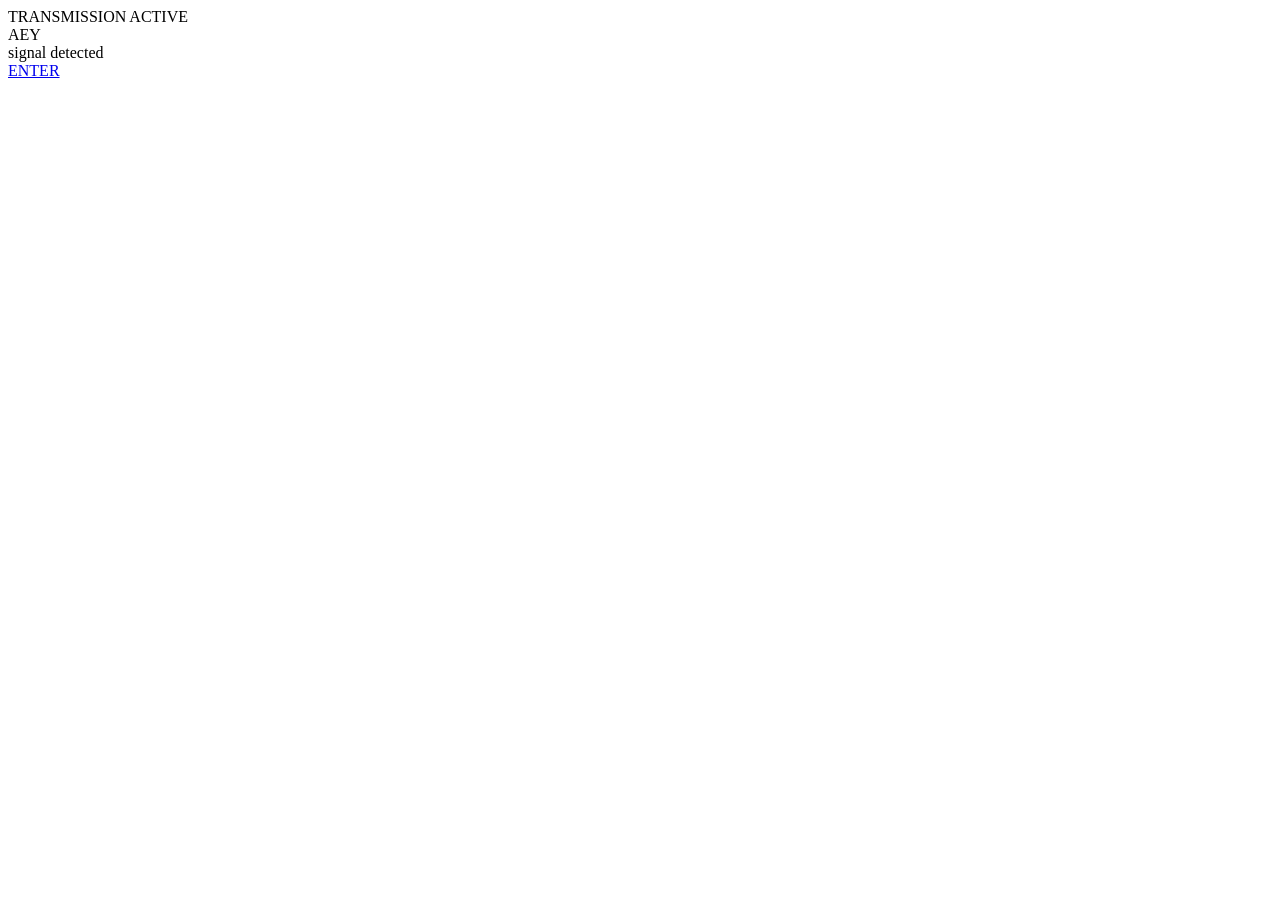
==== index.html @ ed55df2d "Create index.html" ====
<!DOCTYPE html>
<html>
<head>
  <title>AEY SIGNAL</title>
  <link rel="stylesheet" href="style.css">
</head>
<body>

<div class="bg"></div>

<div class="container">

  <div class="small">TRANSMISSION ACTIVE</div>
  <div class="title">AEY</div>
  <div class="small">signal detected</div>

  <a href="scan.html">
    <div class="btn">ENTER</div>
  </a>

</div>

</body>
</html>
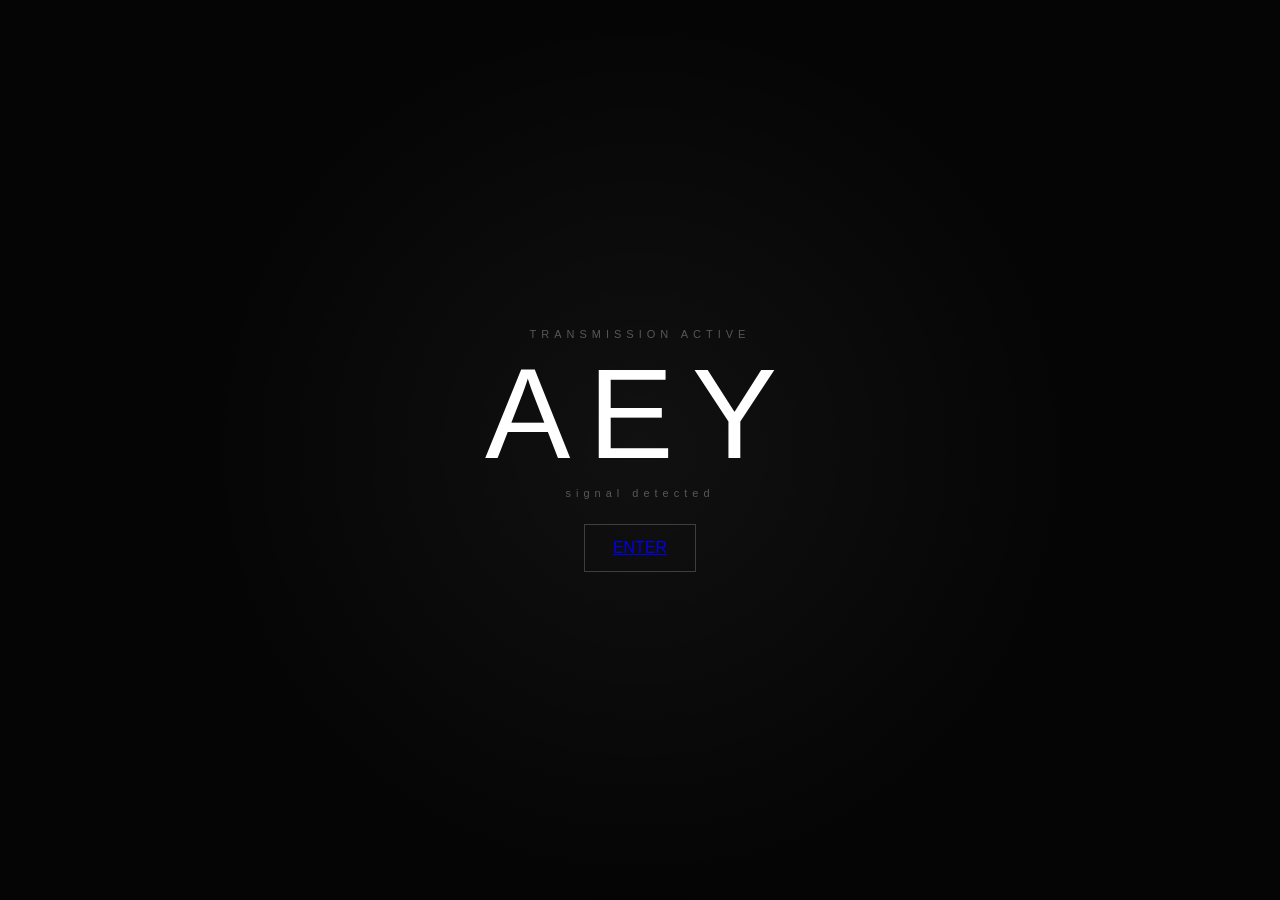
==== commit 1fd6c238: "Update index.html" ====
--- a/index.html
+++ b/index.html
@@ -9,7 +9,6 @@
 <div class="bg"></div>
 
 <div class="container">
-
   <div class="small">TRANSMISSION ACTIVE</div>
   <div class="title">AEY</div>
   <div class="small">signal detected</div>
@@ -17,8 +16,11 @@
   <a href="scan.html">
     <div class="btn">ENTER</div>
   </a>
+</div>
 
-</div>
+<script src="config.js"></script>
+<script src="supabase.js"></script>
+<script src="game.js"></script>
 
 </body>
 </html>
--- a/style.css
+++ b/style.css
@@ -0,0 +1,48 @@
+body{
+  margin:0;
+  background:#050505;
+  color:white;
+  font-family:'Space Grotesk',sans-serif;
+  overflow:hidden;
+}
+
+.bg{
+  position:fixed;
+  inset:0;
+  background:radial-gradient(circle at center, rgba(255,255,255,0.05), transparent 60%);
+}
+
+.container{
+  position:relative;
+  z-index:2;
+  height:100vh;
+  display:flex;
+  flex-direction:column;
+  justify-content:center;
+  align-items:center;
+  text-align:center;
+}
+
+.title{
+  font-size:clamp(60px,10vw,140px);
+  letter-spacing:18px;
+}
+
+.small{
+  opacity:0.3;
+  font-size:11px;
+  letter-spacing:5px;
+}
+
+.btn{
+  margin-top:25px;
+  padding:14px 28px;
+  border:1px solid rgba(255,255,255,0.2);
+  cursor:pointer;
+  transition:0.3s;
+}
+
+.btn:hover{
+  background:white;
+  color:black;
+}
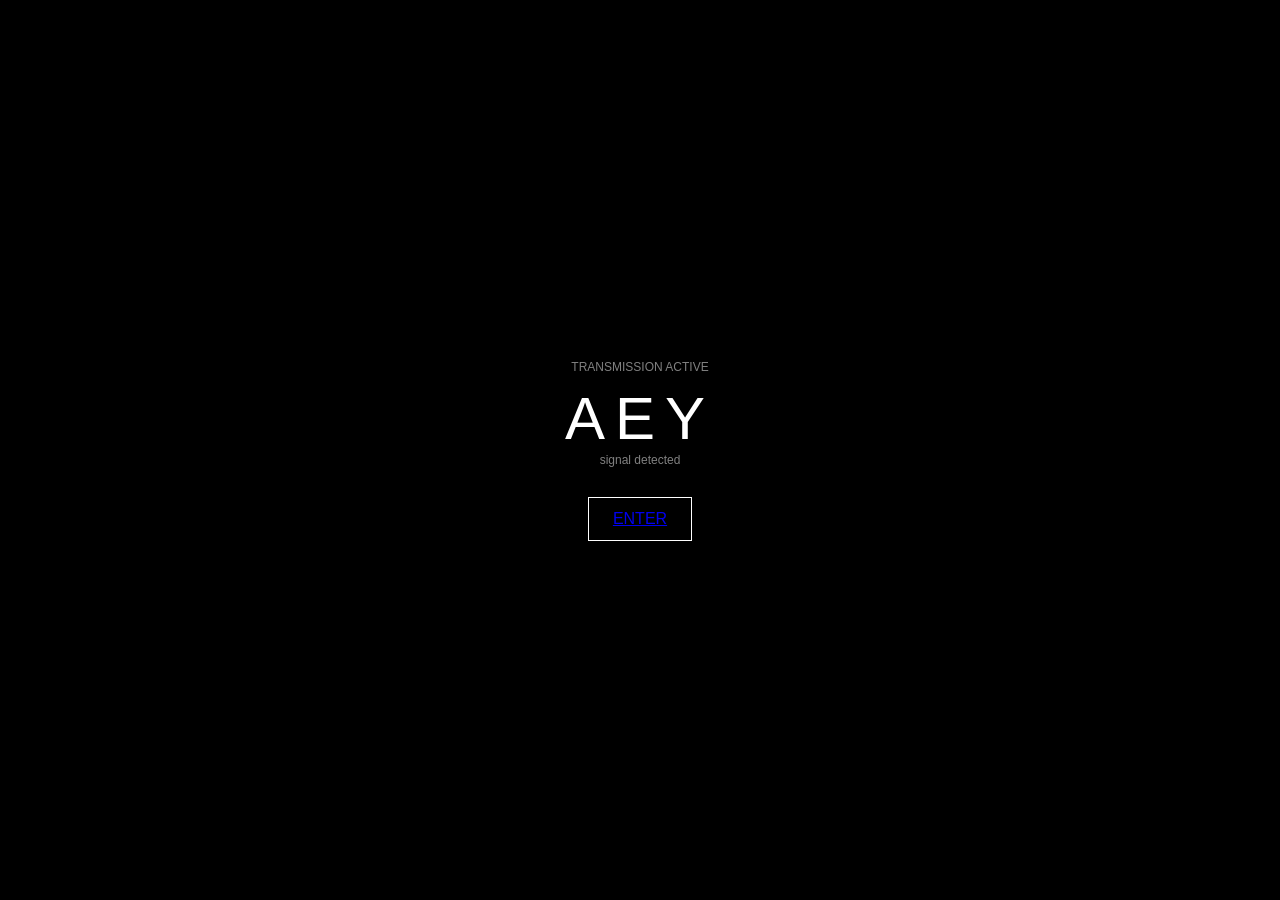
==== commit 23781e08: "Update index.html" ====
--- a/index.html
+++ b/index.html
@@ -1,26 +1,34 @@
 <!DOCTYPE html>
 <html>
 <head>
-  <title>AEY SIGNAL</title>
+  <title>AEY</title>
   <link rel="stylesheet" href="style.css">
 </head>
 <body>
 
-<div class="bg"></div>
+<div class="fade-layer" id="fade"></div>
 
 <div class="container">
   <div class="small">TRANSMISSION ACTIVE</div>
   <div class="title">AEY</div>
   <div class="small">signal detected</div>
 
-  <a href="scan.html">
-    <div class="btn">ENTER</div>
-  </a>
+  <a href="scan.html" class="btn">ENTER</a>
 </div>
 
-<script src="config.js"></script>
-<script src="supabase.js"></script>
-<script src="game.js"></script>
+<script>
+function go(url) {
+  document.getElementById("fade").classList.add("active");
+  setTimeout(() => window.location.href = url, 500);
+}
+
+document.querySelectorAll("a").forEach(a => {
+  a.addEventListener("click", e => {
+    e.preventDefault();
+    go(a.href);
+  });
+});
+</script>
 
 </body>
 </html>
--- a/style.css
+++ b/style.css
@@ -1,48 +1,72 @@
-body{
-  margin:0;
-  background:#050505;
-  color:white;
-  font-family:'Space Grotesk',sans-serif;
-  overflow:hidden;
+body {
+  margin: 0;
+  background: #000;
+  color: #fff;
+  font-family: Arial, sans-serif;
+  overflow-x: hidden;
 }
 
-.bg{
-  position:fixed;
-  inset:0;
-  background:radial-gradient(circle at center, rgba(255,255,255,0.05), transparent 60%);
+/* затемнение при переходах */
+.fade-layer {
+  position: fixed;
+  inset: 0;
+  background: #000;
+  opacity: 0;
+  pointer-events: none;
+  transition: opacity 0.5s ease;
+  z-index: 9999;
 }
 
-.container{
-  position:relative;
-  z-index:2;
-  height:100vh;
-  display:flex;
-  flex-direction:column;
-  justify-content:center;
-  align-items:center;
-  text-align:center;
+.fade-layer.active {
+  opacity: 1;
 }
 
-.title{
-  font-size:clamp(60px,10vw,140px);
-  letter-spacing:18px;
+/* центрирование */
+.container {
+  height: 100vh;
+  display: flex;
+  flex-direction: column;
+  justify-content: center;
+  align-items: center;
+  text-align: center;
+  animation: appear 0.7s ease both;
 }
 
-.small{
-  opacity:0.3;
-  font-size:11px;
-  letter-spacing:5px;
+/* появление страницы */
+@keyframes appear {
+  from {
+    opacity: 0;
+    transform: translateY(10px);
+    filter: blur(10px);
+  }
+  to {
+    opacity: 1;
+    transform: translateY(0);
+    filter: blur(0);
+  }
 }
 
-.btn{
-  margin-top:25px;
-  padding:14px 28px;
-  border:1px solid rgba(255,255,255,0.2);
-  cursor:pointer;
-  transition:0.3s;
+.title {
+  font-size: 60px;
+  letter-spacing: 10px;
 }
 
-.btn:hover{
-  background:white;
-  color:black;
+.small {
+  opacity: 0.5;
+  font-size: 12px;
+  margin-bottom: 10px;
 }
+
+.btn {
+  margin-top: 20px;
+  padding: 12px 24px;
+  border: 1px solid #fff;
+  cursor: pointer;
+  transition: 0.2s;
+}
+
+.btn:hover {
+  transform: scale(1.05);
+  background: #fff;
+  color: #000;
+}
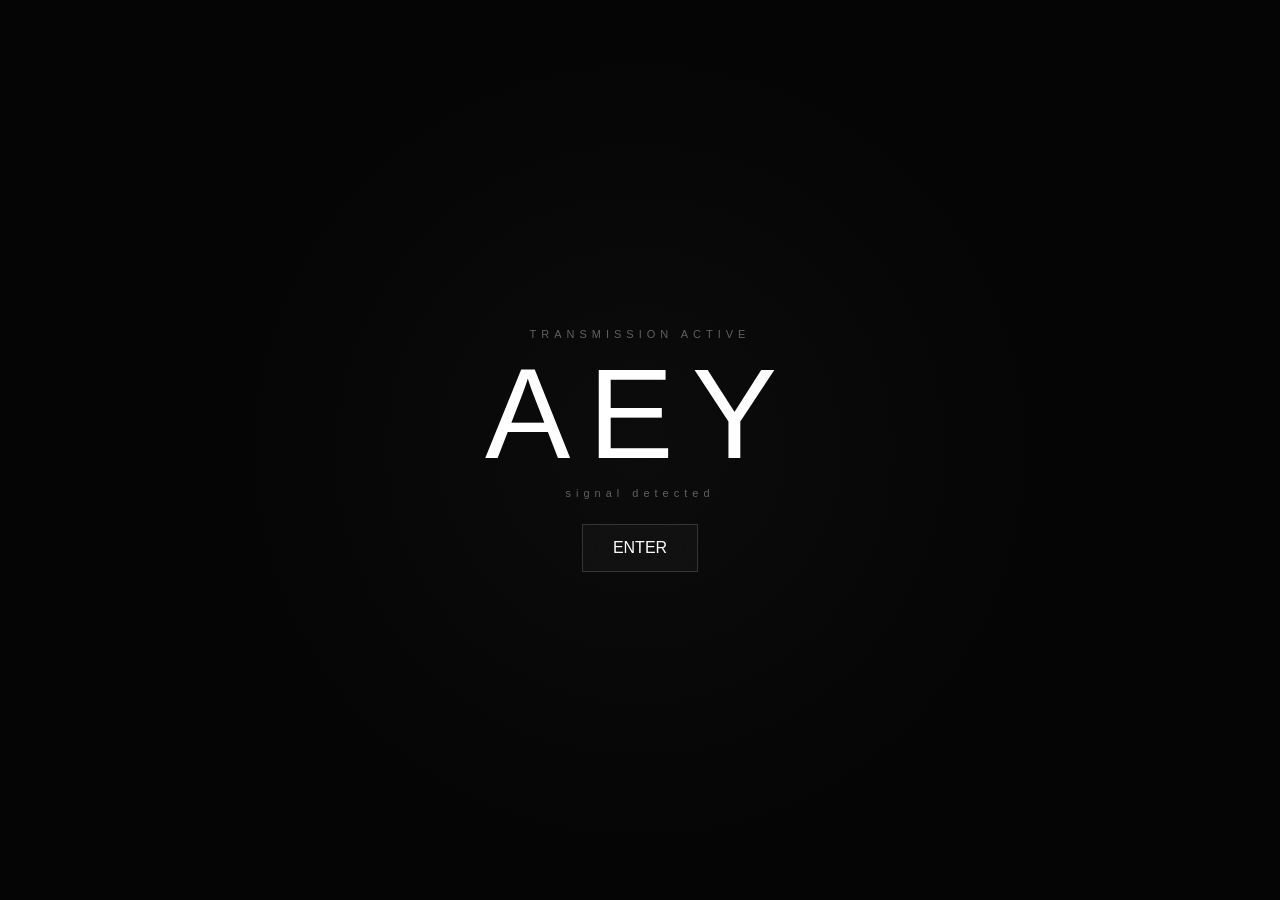
==== commit 8878c974: "Update index.html" ====
--- a/index.html
+++ b/index.html
@@ -1,34 +1,72 @@
 <!DOCTYPE html>
 <html>
 <head>
+
   <title>AEY</title>
+
   <link rel="stylesheet" href="style.css">
+
 </head>
+
 <body>
+
+<div class="bg"></div>
+
+<canvas id="stars"></canvas>
 
 <div class="fade-layer" id="fade"></div>
 
 <div class="container">
-  <div class="small">TRANSMISSION ACTIVE</div>
-  <div class="title">AEY</div>
-  <div class="small">signal detected</div>
 
-  <a href="scan.html" class="btn">ENTER</a>
+  <div class="small">
+    TRANSMISSION ACTIVE
+  </div>
+
+  <div class="title">
+    AEY
+  </div>
+
+  <div class="small">
+    signal detected
+  </div>
+
+  <a href="scan.html" class="btn">
+    ENTER
+  </a>
+
 </div>
 
 <script>
-function go(url) {
-  document.getElementById("fade").classList.add("active");
-  setTimeout(() => window.location.href = url, 500);
+
+function go(url){
+
+  document.getElementById("fade")
+    .classList.add("active");
+
+  setTimeout(()=>{
+
+    location.href = url;
+
+  },500);
+
 }
 
-document.querySelectorAll("a").forEach(a => {
-  a.addEventListener("click", e => {
+document.querySelectorAll("a")
+.forEach(a=>{
+
+  a.addEventListener("click",e=>{
+
     e.preventDefault();
+
     go(a.href);
+
   });
+
 });
+
 </script>
+
+<script src="stars.js"></script>
 
 </body>
 </html>
--- a/style.css
+++ b/style.css
@@ -1,72 +1,156 @@
-body {
-  margin: 0;
-  background: #000;
-  color: #fff;
-  font-family: Arial, sans-serif;
-  overflow-x: hidden;
+body{
+  margin:0;
+  background:#050505;
+  color:white;
+  font-family:Arial,sans-serif;
+  overflow:hidden;
 }
 
-/* затемнение при переходах */
-.fade-layer {
-  position: fixed;
-  inset: 0;
-  background: #000;
-  opacity: 0;
-  pointer-events: none;
-  transition: opacity 0.5s ease;
-  z-index: 9999;
+/* BG */
+
+.bg{
+  position:fixed;
+  inset:0;
+
+  background:
+    radial-gradient(
+      circle at center,
+      rgba(255,255,255,0.03),
+      transparent 60%
+    );
 }
 
-.fade-layer.active {
-  opacity: 1;
+/* STARS */
+
+#stars{
+  position:fixed;
+  inset:0;
+  width:100%;
+  height:100%;
+  z-index:0;
 }
 
-/* центрирование */
-.container {
-  height: 100vh;
-  display: flex;
-  flex-direction: column;
-  justify-content: center;
-  align-items: center;
-  text-align: center;
-  animation: appear 0.7s ease both;
+/* UI */
+
+.container{
+  position:relative;
+  z-index:2;
+
+  height:100vh;
+
+  display:flex;
+  flex-direction:column;
+
+  justify-content:center;
+  align-items:center;
+
+  text-align:center;
 }
 
-/* появление страницы */
-@keyframes appear {
-  from {
-    opacity: 0;
-    transform: translateY(10px);
-    filter: blur(10px);
-  }
-  to {
-    opacity: 1;
-    transform: translateY(0);
-    filter: blur(0);
-  }
+/* TITLE */
+
+.title{
+  font-size:clamp(60px,10vw,140px);
+
+  letter-spacing:18px;
+
+  animation:titleIn 1.2s ease;
 }
 
-.title {
-  font-size: 60px;
-  letter-spacing: 10px;
+@keyframes titleIn{
+
+  from{
+    opacity:0;
+    transform:translateY(30px);
+    letter-spacing:40px;
+  }
+
+  to{
+    opacity:1;
+    transform:translateY(0px);
+    letter-spacing:18px;
+  }
+
 }
 
-.small {
-  opacity: 0.5;
-  font-size: 12px;
-  margin-bottom: 10px;
+.small{
+  opacity:0.35;
+  font-size:11px;
+  letter-spacing:5px;
 }
 
-.btn {
-  margin-top: 20px;
-  padding: 12px 24px;
-  border: 1px solid #fff;
-  cursor: pointer;
-  transition: 0.2s;
+/* BUTTON */
+
+.btn{
+
+  margin-top:25px;
+
+  padding:14px 30px;
+
+  border:1px solid rgba(255,255,255,0.15);
+
+  cursor:pointer;
+
+  transition:0.35s;
+
+  background:rgba(255,255,255,0.03);
+
+  backdrop-filter:blur(10px);
+
+  color:white;
+
+  text-decoration:none;
 }
 
-.btn:hover {
-  transform: scale(1.05);
-  background: #fff;
-  color: #000;
+.btn:hover{
+
+  background:white;
+  color:black;
+
+  transform:translateY(-2px);
+
+  box-shadow:
+    0 0 30px rgba(255,255,255,0.15);
+
 }
+
+/* INFO */
+
+#me,
+#world,
+#ai{
+
+  margin-top:12px;
+
+  opacity:0.75;
+
+  letter-spacing:2px;
+
+  transition:0.3s;
+}
+
+/* FADE */
+
+.fade-layer{
+
+  position:fixed;
+
+  inset:0;
+
+  background:black;
+
+  opacity:0;
+
+  pointer-events:none;
+
+  transition:0.5s;
+
+  z-index:9999;
+
+}
+
+.fade-layer.active{
+
+  opacity:1;
+
+}
